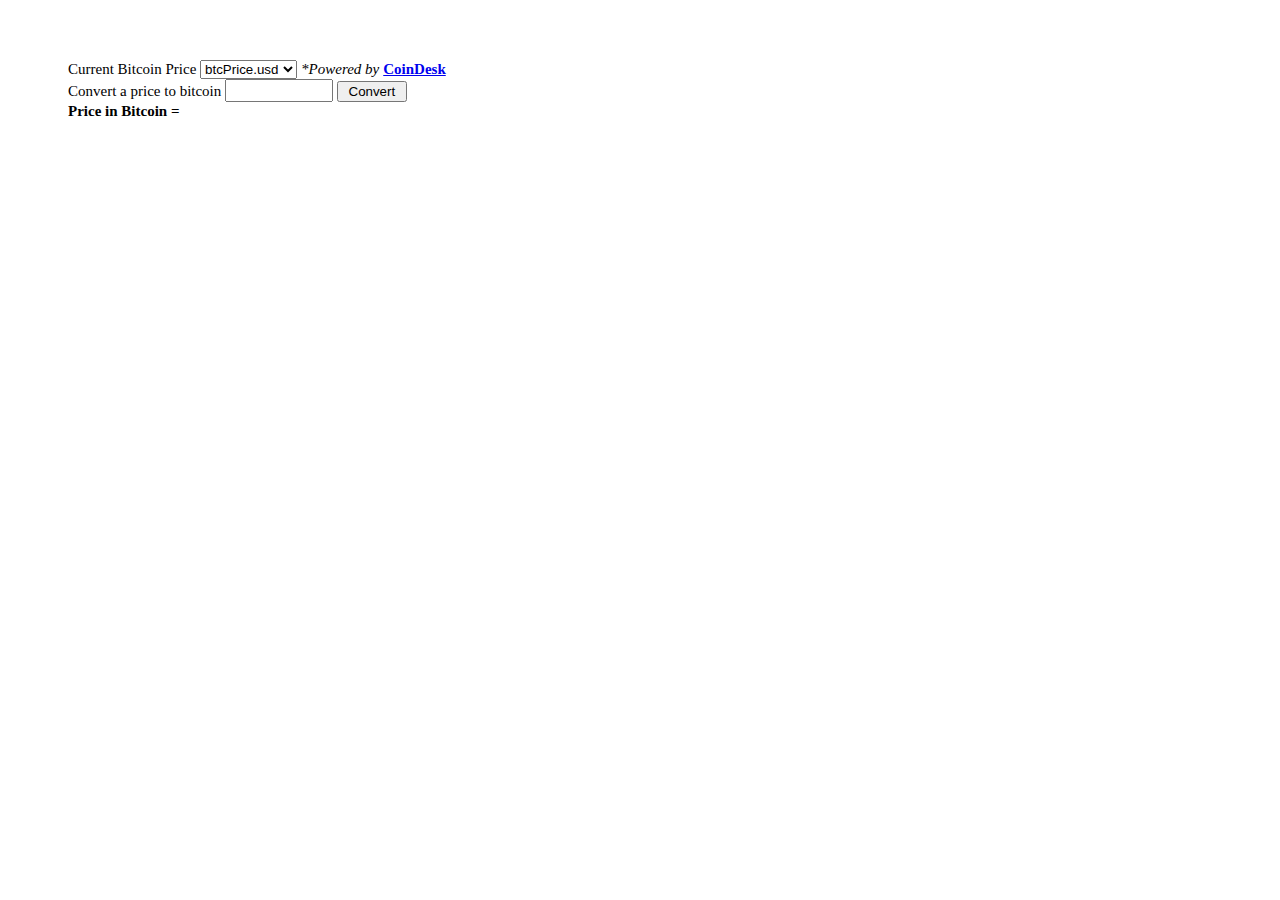
==== bitcoinMultiCurrencyAPIs.html @ ef75bd97 "adds currency quote fetch and price converter" ====
<!DOCTYPE html>
<html>
<head>

    <title>Test: Bitcoin Ticker</title>
	
    <meta charset="utf-8">

    <!-- Link to Bootstrap-->
    <link rel="stylesheet" href="https://maxcdn.bootstrapcdn.com/bootstrap/3.3.6/css/bootstrap.min.css" integrity="sha384-1q8mTJOASx8j1Au+a5WDVnPi2lkFfwwEAa8hDDdjZlpLegxhjVME1fgjWPGmkzs7" crossorigin="anonymous">
    <link rel="stylesheet" type="text/css" href="./assets/css/btc-price-ticker-style.css">
    <!-- Link to the jQuery Library -->
    <script src="https://cdnjs.cloudflare.com/ajax/libs/jquery/3.2.1/jquery.min.js"></script>
    <!-- Link to the accounting.js formatting Library -->   
    <script src="./assets/javascript/accounting.js"></script>

</head>


<body>

    <!-- Bitcoin Quote Drop Down Select Box -->    
    <div id="btc-price-currency-selection-div" class="row">
        <form id="btc-price-form">
            <!-- Label for Text Box -->
            <label id="display-box-label" for="price-display">Current Bitcoin Price </label>
            <!-- Price Combo Box -->
            <select id="price-display">
			  <option id="USDprice" value="USDprice">btcPrice.usd</option>
			  <option id="GBPprice" value="GBPprice">btcPrice.gbp</option>
			  <option id="EURprice" value="EURprice">btcPrice.eur</option>
			</select>
        </form>
        <div id="coindesk-ref">   *Powered by </div> <a id="coinDeskID" href="https://www.coindesk.com/price/">CoinDesk</a>
	   <br>
    </div>
    
    <div id="display-price-converter">
        <form id="converter-form">
            <!-- Label for Text Box -->
            <label id="inputbox-label" for="price-input">Convert a price to bitcoin </label>
            <!-- Text Input Box -->
            <input id="price-input" type="text" >
            <!-- Submit Button -->
            <input id="convert-price" type="submit" value=" Convert ">
        </form>
    </div>
    <div id="price-output-container">
        <div id="price-output" type="text">Price in Bitcoin = </div>
        <div id="convertedPricePost"></div>
    </div>
    </div>


    <script type="text/javascript">

        $(document).ready(function() {

            var btcPrice = {
             	usd : "usdValue",
             	gbp : "gbpValue",
             	eur : "eurValue",
                usdRaw: "usdraw",
                gbpRaw: "gbpraw",
                eurRaw: "eurraw"
             }

            // run the first price update on document ready; all subsequent calls will be done every 5 minutes 
            refreshBtcPrice();

            // Constructing a queryURL using the animal name
            // var queryURL = "https://api.coindesk.com/v1/bpi/currentprice.json";  (3-currency json)
            var queryURL = "https://api.coindesk.com/v1/bpi/currentprice/USD&GBP&EUR.json";  //(multi-currency JSON)          
          
            function refreshBtcPrice() {

                // Performing an AJAX request with the queryURL
                $.ajax({
                        url: queryURL,
                        method: "GET"
                }).done(function(btcPriceJSON) {

                    // storing the data from the AJAX request in the results variable
                    var results = JSON.parse(btcPriceJSON);
                    console.log(results) 


                    btcPrice.usdRaw = results.bpi.USD.rate_float;
                    btcPrice.gbpRaw = results.bpi.GBP.rate_float;
                    btcPrice.eurRaw = results.bpi.EUR.rate_float;

                    btcPrice.usd = accounting.formatMoney(results.bpi.USD.rate_float),
                 	btcPrice.gbp = accounting.formatMoney(results.bpi.GBP.rate_float, " £", 2),
                 	btcPrice.eur = accounting.formatMoney(results.bpi.EUR.rate_float, " €", 2, ".", ",")

                    $("#display-prices").text(btcPrice.usd);                    

                    $("#USDprice").text(btcPrice.usd);                 

                });  //done function()

            };  

            //refreshBtcPrice function
            setInterval(refreshBtcPrice, 10000);

            // Event handler for user clicking the submit reaction button
            $("#convert-price").on("click", function(event) {
                // Preventing the button from trying to submit the form
                event.preventDefault();
                // Storing the reaction name
                var inputPrice = $("#price-input").val().trim();
                var conversionFactor = 0;
                var outputPrice = 0;

                var e = document.getElementById("price-display");
                var currencySelected = e.options[e.selectedIndex].value;

                //Based on currency selected convert outPut price
                switch (currencySelected) {
                    case "USDprice":
                        conversionFactor = parseFloat(btcPrice.usdRaw);
                        outputPrice = accounting.formatMoney( parseFloat(inputPrice) * conversionFactor)
                        break;
                    case "GBPprice":
                        conversionFactor = parseFloat(btcPrice.gbpRaw);
                        outputPrice = accounting.formatMoney( parseFloat(inputPrice) * conversionFactor, " £", 2)
                        console.log("switch output price = " + outputPrice)
                        break;
                    case "EURprice":
                        conversionFactor = parseFloat(btcPrice.eurRaw);
                        outputPrice = accounting.formatMoney( parseFloat(inputPrice) * conversionFactor, " €", 2, ".", ",")
                };

                //Display converted price
                $("#convertedPricePost").text(outputPrice);

            }); //on click submit button function()


        }); //document ready
    </script>
</body>
</html>
---- assets/css/btc-price-ticker-style.css ----
/*CSS Style Sheet for btc price ticker*/

#btc-price-currency-selection-div{
	margin-left: 60px;
	margin-top: 60px;
	display: block;
}

#btc-price-form{
	display: inline-block;
	font-size: 15px;	
}

#coindesk-ref{
	font-size: 15px;
	font-style: italic;
	font-family: comic;
	display: inline-block;
}

#coinDeskID{
	display: inline-block;
	font-weight: bold;
	font-size: 15px;	 
}


#display-price-converter{
	display: block;
	font-size: 15px;
	margin-left: 60px;
}	

#converter-form{
	display: inline-block;
}

#price-input{
	width: 100px;
	text-align: right;
	font-size: 15px;
	display: inline-block;	
}


#price-output-container{
	margin-left: 60px;
	display: block;
}

#price-output{
	font-weight: bold;
	font-size: 15px;
	display: inline-block;		
}

#convertedPricePost{
	margin-left: 3px;
	font-size: 15px;
	font-weight: bold;
	display: inline-block;	
}
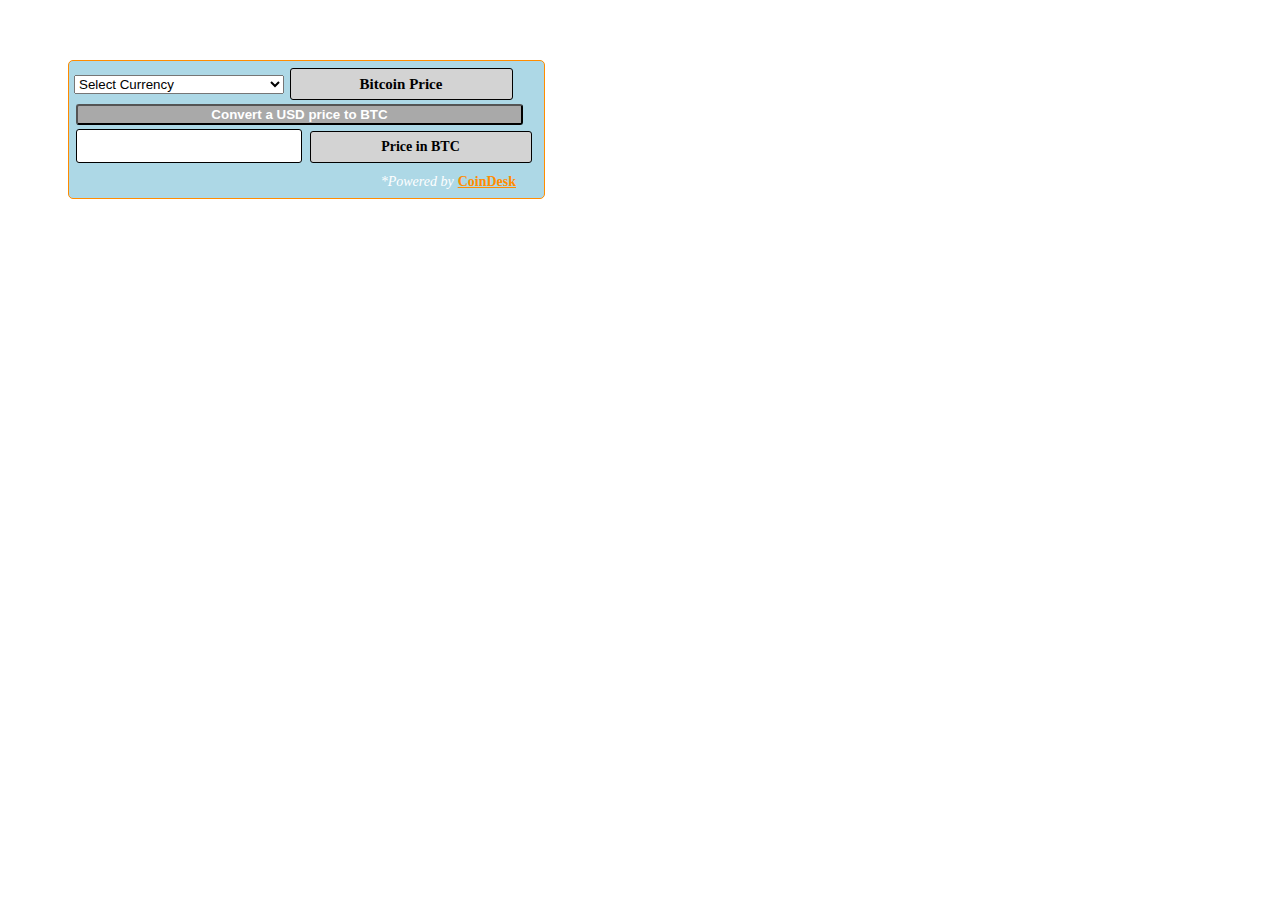
==== commit 6786f17e: "adding multi currency btc pricer and converter html css and js files" ====
--- a/bitcoinMultiCurrencyAPIs.html
+++ b/bitcoinMultiCurrencyAPIs.html
@@ -1,144 +1,64 @@
 <!DOCTYPE html>
 <html>
+
 <head>
-
     <title>Test: Bitcoin Ticker</title>
-	
     <meta charset="utf-8">
-
     <!-- Link to Bootstrap-->
     <link rel="stylesheet" href="https://maxcdn.bootstrapcdn.com/bootstrap/3.3.6/css/bootstrap.min.css" integrity="sha384-1q8mTJOASx8j1Au+a5WDVnPi2lkFfwwEAa8hDDdjZlpLegxhjVME1fgjWPGmkzs7" crossorigin="anonymous">
     <link rel="stylesheet" type="text/css" href="./assets/css/btc-price-ticker-style.css">
     <!-- Link to the jQuery Library -->
     <script src="https://cdnjs.cloudflare.com/ajax/libs/jquery/3.2.1/jquery.min.js"></script>
-    <!-- Link to the accounting.js formatting Library -->   
+    <!-- Link to the accounting.js formatting Library -->
     <script src="./assets/javascript/accounting.js"></script>
-
+    
 </head>
-
 
 <body>
 
-    <!-- Bitcoin Quote Drop Down Select Box -->    
-    <div id="btc-price-currency-selection-div" class="row">
-        <form id="btc-price-form">
-            <!-- Label for Text Box -->
-            <label id="display-box-label" for="price-display">Current Bitcoin Price </label>
-            <!-- Price Combo Box -->
-            <select id="price-display">
-			  <option id="USDprice" value="USDprice">btcPrice.usd</option>
-			  <option id="GBPprice" value="GBPprice">btcPrice.gbp</option>
-			  <option id="EURprice" value="EURprice">btcPrice.eur</option>
-			</select>
-        </form>
-        <div id="coindesk-ref">   *Powered by </div> <a id="coinDeskID" href="https://www.coindesk.com/price/">CoinDesk</a>
-	   <br>
-    </div>
+    <div id="module-div">
+
+        <!-- Bitcoin Quote Drop Down Select Combo Box -->            
+        <select id="currency-choices" onselect="refreshBtcPrice()">
+            <option id="selectCurrency" value="USD">Select Currency</option>
+            <option id="USDprice" value="USD">BTC in US Dollar</option>
+            <option id="EURprice" value="EUR">BTC in Euro</option>
+            <option id="GBPprice" value="GBP">BTC in British Pound</option>
+            <option id="CADprice" value="CAD">BTC in Canadian Dollar</option>
+            <option id="MXNprice" value="MXN">BTC in Mexican Peso</option>
+            <option id="JPYprice" value="JPY">BTC in Japanese Yen</option>
+            <option id="CNYprice" value="CNY">BTC in Chinese Yuan Renminbi</option>
+            <option id="INRprice" value="INR">BTC in Indian Rupee</option>
+            <option id="CHFprice" value="CHF">BTC in Swiss Franc</option>
+            <option id="BRLprice" value="BRL">BTC in Brazilian Real</option>
+            <option id="KRWprice" value="KRW">BTC in South Korean Won</option>
+            <option id="HKDprice" value="HKD">BTC in Hong Kong Dollar</option>
+            <option id="SGDprice" value="SGD">BTC in Singapore Dollar</option>
+            <option id="AUDprice" value="AUD">BTC in Australian Dollar</option>
+            <option id="NZDprice" value="NZD">BTC in New Zealand Dollar</option>
+            <option id="ILSprice" value="ILS">BTC in Israeli Shekel</option>
+            <option id="MYRprice" value="MYR">BTC in Malaysian Ringgit</option>
+            <option id="ARSprice" value="ARS">BTC in Argentinian Peso</option>
+            <option id="CLPprice" value="CLP">BTC in Chilean Peso</option>
+        </select>
+
+        <div id="price-display">Bitcoin Price</div>
+
+        <!-- Convert Button -->
+        <input type="button" value="Convert a select currency price to BTC" id="convert-price">   
+        <!-- Text Input Box -->
+        <input id="price-input" type="text">
+        <!-- Text Output Box -->        
+        <div id="convertedPricePost">Price in BTC</div>
+        
+        <div id="coindesk-ref-container">
+            <div id="coindesk-ref"> *Powered by </div> <a id="coinDeskID" href="https://www.coindesk.com/price/"> CoinDesk</a>
+        </div>
     
-    <div id="display-price-converter">
-        <form id="converter-form">
-            <!-- Label for Text Box -->
-            <label id="inputbox-label" for="price-input">Convert a price to bitcoin </label>
-            <!-- Text Input Box -->
-            <input id="price-input" type="text" >
-            <!-- Submit Button -->
-            <input id="convert-price" type="submit" value=" Convert ">
-        </form>
-    </div>
-    <div id="price-output-container">
-        <div id="price-output" type="text">Price in Bitcoin = </div>
-        <div id="convertedPricePost"></div>
-    </div>
-    </div>
+    </div> 
 
+    <script src="./assets/javascript/btcMultiCurrencyAPIs.js"></script>
 
-    <script type="text/javascript">
+</body>
 
-        $(document).ready(function() {
-
-            var btcPrice = {
-             	usd : "usdValue",
-             	gbp : "gbpValue",
-             	eur : "eurValue",
-                usdRaw: "usdraw",
-                gbpRaw: "gbpraw",
-                eurRaw: "eurraw"
-             }
-
-            // run the first price update on document ready; all subsequent calls will be done every 5 minutes 
-            refreshBtcPrice();
-
-            // Constructing a queryURL using the animal name
-            // var queryURL = "https://api.coindesk.com/v1/bpi/currentprice.json";  (3-currency json)
-            var queryURL = "https://api.coindesk.com/v1/bpi/currentprice/USD&GBP&EUR.json";  //(multi-currency JSON)          
-          
-            function refreshBtcPrice() {
-
-                // Performing an AJAX request with the queryURL
-                $.ajax({
-                        url: queryURL,
-                        method: "GET"
-                }).done(function(btcPriceJSON) {
-
-                    // storing the data from the AJAX request in the results variable
-                    var results = JSON.parse(btcPriceJSON);
-                    console.log(results) 
-
-
-                    btcPrice.usdRaw = results.bpi.USD.rate_float;
-                    btcPrice.gbpRaw = results.bpi.GBP.rate_float;
-                    btcPrice.eurRaw = results.bpi.EUR.rate_float;
-
-                    btcPrice.usd = accounting.formatMoney(results.bpi.USD.rate_float),
-                 	btcPrice.gbp = accounting.formatMoney(results.bpi.GBP.rate_float, " £", 2),
-                 	btcPrice.eur = accounting.formatMoney(results.bpi.EUR.rate_float, " €", 2, ".", ",")
-
-                    $("#display-prices").text(btcPrice.usd);                    
-
-                    $("#USDprice").text(btcPrice.usd);                 
-
-                });  //done function()
-
-            };  
-
-            //refreshBtcPrice function
-            setInterval(refreshBtcPrice, 10000);
-
-            // Event handler for user clicking the submit reaction button
-            $("#convert-price").on("click", function(event) {
-                // Preventing the button from trying to submit the form
-                event.preventDefault();
-                // Storing the reaction name
-                var inputPrice = $("#price-input").val().trim();
-                var conversionFactor = 0;
-                var outputPrice = 0;
-
-                var e = document.getElementById("price-display");
-                var currencySelected = e.options[e.selectedIndex].value;
-
-                //Based on currency selected convert outPut price
-                switch (currencySelected) {
-                    case "USDprice":
-                        conversionFactor = parseFloat(btcPrice.usdRaw);
-                        outputPrice = accounting.formatMoney( parseFloat(inputPrice) * conversionFactor)
-                        break;
-                    case "GBPprice":
-                        conversionFactor = parseFloat(btcPrice.gbpRaw);
-                        outputPrice = accounting.formatMoney( parseFloat(inputPrice) * conversionFactor, " £", 2)
-                        console.log("switch output price = " + outputPrice)
-                        break;
-                    case "EURprice":
-                        conversionFactor = parseFloat(btcPrice.eurRaw);
-                        outputPrice = accounting.formatMoney( parseFloat(inputPrice) * conversionFactor, " €", 2, ".", ",")
-                };
-
-                //Display converted price
-                $("#convertedPricePost").text(outputPrice);
-
-            }); //on click submit button function()
-
-
-        }); //document ready
-    </script>
-</body>
 </html>--- a/assets/css/btc-price-ticker-style.css
+++ b/assets/css/btc-price-ticker-style.css
@@ -1,62 +1,101 @@
 /*CSS Style Sheet for btc price ticker*/
 
-#btc-price-currency-selection-div{
+#module-div{
 	margin-left: 60px;
 	margin-top: 60px;
 	display: block;
+	width: 465px;
+	border-right: darkorange 1px solid;
+	border-left: darkorange  1px solid;
+	border-top: darkorange  1px solid;
+	border-bottom: darkorange  1px solid;
+	border-radius: 5px;
+	align-content: center;
+	background: lightblue;
+	padding: 5px;
+	line-height: 30px;
+	font-size: 14px;
 }
 
 #btc-price-form{
 	display: inline-block;
-	font-size: 15px;	
+	font-size: 15px;
+	height: 30px;	
 }
 
-#coindesk-ref{
-	font-size: 15px;
-	font-style: italic;
-	font-family: comic;
+#price-display{
 	display: inline-block;
+	text-align: center;
+	font-size: 15px;	font-weight: bold;
+	border-right: black 1px solid;
+	border-left: black 1px solid;
+	border-top: black 1px solid;
+	border-bottom: black 1px solid;
+	width: 221px;
+	background: lightgrey;
+	margin: 2px;
+	height: 30px;
+	border-radius: 3px;
+	vertical-align: center;
 }
 
-#coinDeskID{
-	display: inline-block;
+#coindesk-ref-container{
+	width: 440px;
+	display: flex;
+    justify-content:flex-end; 
+	margin: 2px;
+	height:24px;
+}
+#coindesk-ref{
+	font-style: italic;
+	font-family: comic;	
+	color: white;
+	margin-right: 4px;
+}
+#coinDeskID{	
 	font-weight: bold;
-	font-size: 15px;	 
+	color: darkorange;	 
 }
 
-
-#display-price-converter{
+#convert-price{
 	display: block;
-	font-size: 15px;
-	margin-left: 60px;
-}	
-
-#converter-form{
-	display: inline-block;
+	width: 447px;
+	background: darkgray;
+	color: white;
+	font-weight: bold;	
+	margin: 2px;
+	border-radius: 3px;
+	vertical-align: center;
 }
 
 #price-input{
-	width: 100px;
-	text-align: right;
-	font-size: 15px;
-	display: inline-block;	
-}
-
-
-#price-output-container{
-	margin-left: 60px;
-	display: block;
-}
-
-#price-output{
+	width: 220px;
+	text-align: center;
 	font-weight: bold;
-	font-size: 15px;
-	display: inline-block;		
+	display: inline-block;
+	border-right: black 1px solid;
+	border-left: black 1px solid;
+	border-top: black 1px solid;
+	border-bottom: black 1px solid;	
+	margin: 2px;
+	height: 30px;
+	border-radius: 3px;
+	vertical-align: center;
 }
 
 #convertedPricePost{
-	margin-left: 3px;
-	font-size: 15px;
 	font-weight: bold;
-	display: inline-block;	
+	width: 220px;
+	text-align: center;
+	font-weight: bold;
+	display: inline-block;
+	background: lightgray;
+	border-right: black 1px solid;
+	border-left: black 1px solid;
+	border-top: black 1px solid;
+	border-bottom: black 1px solid;
+	margin: 2px;
+	height: 30px;
+	border-radius: 3px;
+	vertical-align: center;
 }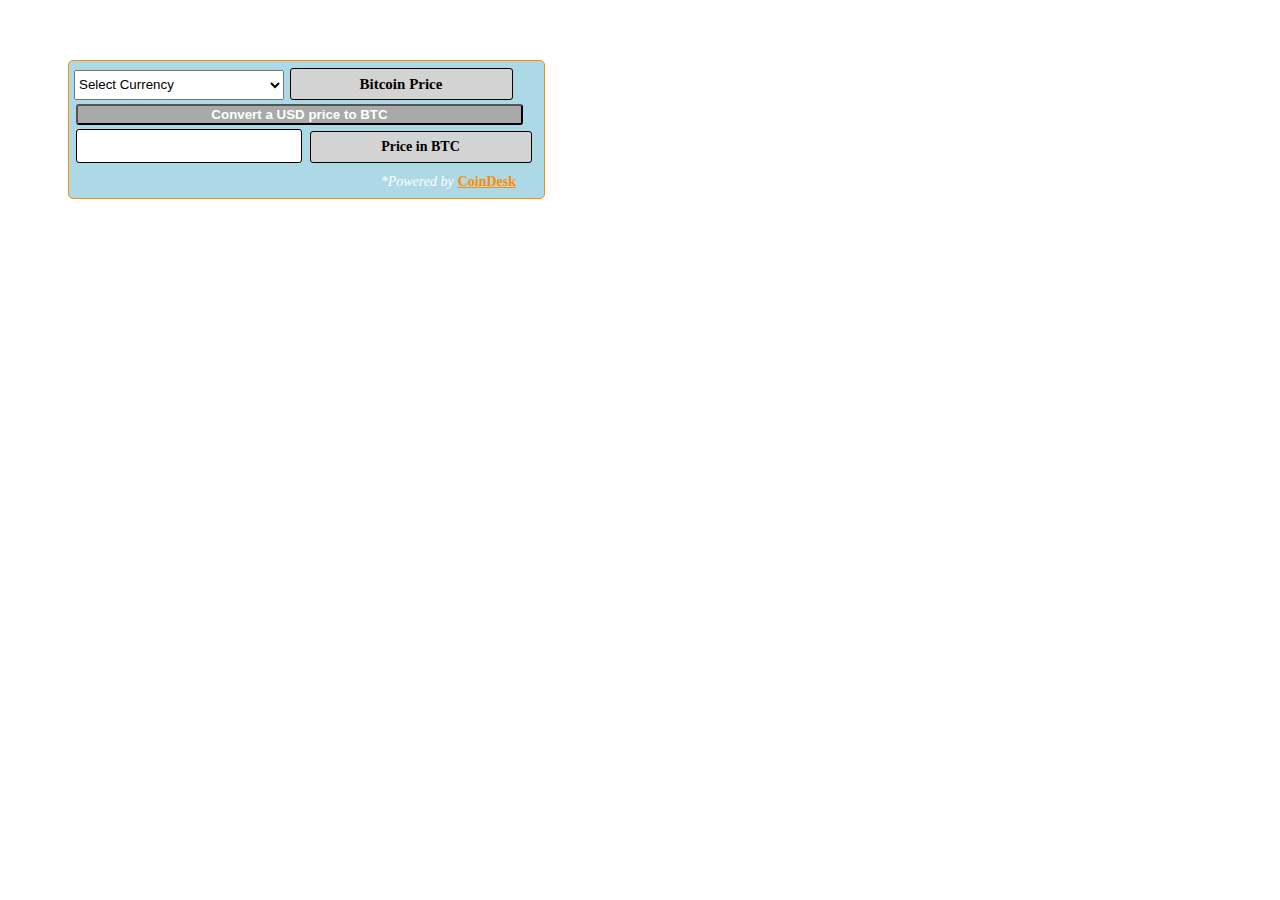
==== commit 438870b6: "fixed formatting and selector logic" ====
--- a/bitcoinMultiCurrencyAPIs.html
+++ b/bitcoinMultiCurrencyAPIs.html
@@ -19,7 +19,7 @@
     <div id="module-div">
 
         <!-- Bitcoin Quote Drop Down Select Combo Box -->            
-        <select id="currency-choices" onselect="refreshBtcPrice()">
+        <select id="currency-choices">
             <option id="selectCurrency" value="USD">Select Currency</option>
             <option id="USDprice" value="USD">BTC in US Dollar</option>
             <option id="EURprice" value="EUR">BTC in Euro</option>
--- a/assets/css/btc-price-ticker-style.css
+++ b/assets/css/btc-price-ticker-style.css
@@ -17,6 +17,9 @@
 	font-size: 14px;
 }
 
+#currency-choices{
+	height: 30px;
+}
 #btc-price-form{
 	display: inline-block;
 	font-size: 15px;
